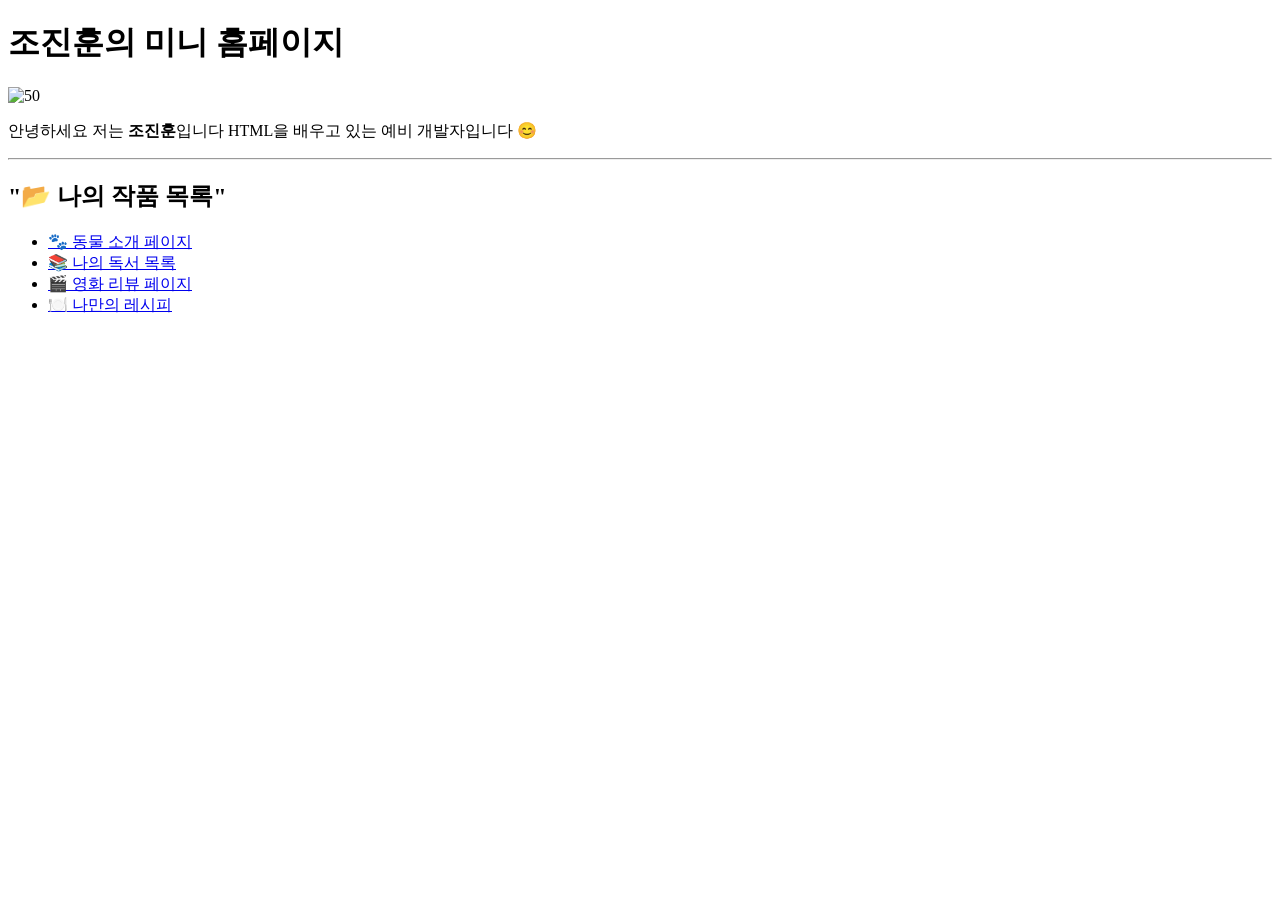
==== index.html @ 3d790200 "Add files via upload" ====
<!DOCTYPE html>
<html lang="en">
<head>
    <meta charset="UTF-8">
    <meta name="viewport" content="width=device-width, initial-scale=1.0">
    <title>Document</title>
</head>
<body>
    <div>
        <h1>조진훈의 미니 홈페이지</h1>
        <img src="https://encrypted-tbn0.gstatic.com/images?q=tbn:ANd9GcQQIaUbV78cNaJJB5K4fYdQEcxhrF8VolMSpg&s" 
        alt="50">
        <p>안녕하세요 저는 <strong>조진훈</strong>입니다
            HTML을 배우고 있는 예비 개발자입니다 😊
        </p>
        <hr>
        <h2>"📂 나의 작품 목록"</h2>
        <ul>
         <li> <a href="animal.html" target="_blank"> 🐾 동물 소개 페이지</a></li>
         <li><a href="book.html" target="_blank"> 📚 나의 독서 목록 </a></li>
         <li><a href="movie.html" target="_blank"> 🎬 영화 리뷰 페이지</a></li>
         <li> <a href="recipe.html" target="_blank"> 🍽️ 나만의 레시피 </a></li>
        </ul>
    </div>
</body>
</html>
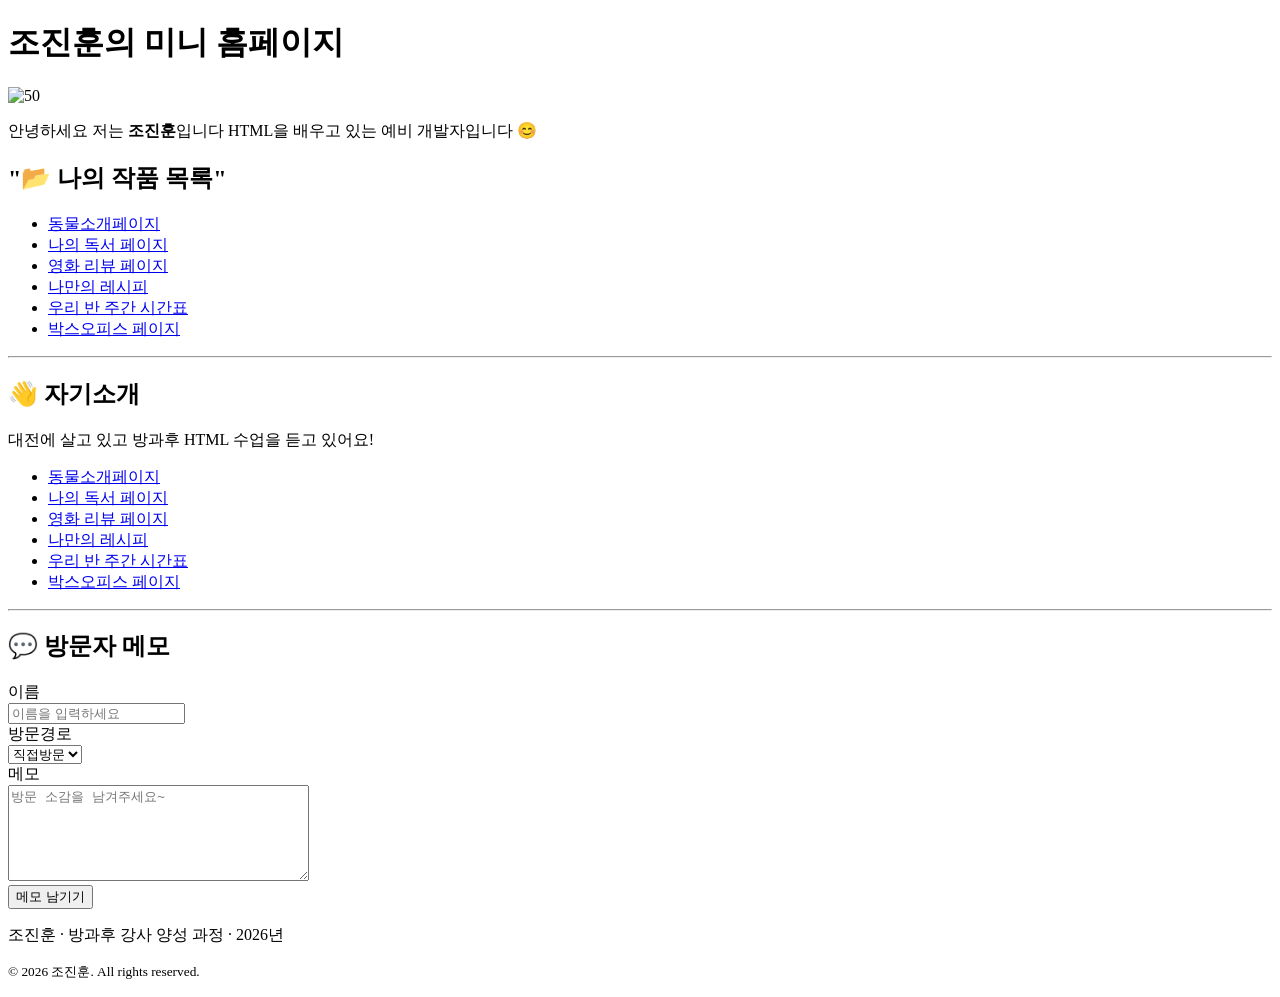
==== commit 66b369f8: "Update index.html" ====
--- a/index.html
+++ b/index.html
@@ -6,21 +6,73 @@
     <title>Document</title>
 </head>
 <body>
-    <div>
-        <h1>조진훈의 미니 홈페이지</h1>
-        <img src="https://encrypted-tbn0.gstatic.com/images?q=tbn:ANd9GcQQIaUbV78cNaJJB5K4fYdQEcxhrF8VolMSpg&s" 
-        alt="50">
-        <p>안녕하세요 저는 <strong>조진훈</strong>입니다
-            HTML을 배우고 있는 예비 개발자입니다 😊
-        </p>
+<header>
+            <h1>조진훈의 미니 홈페이지</h1>
+            <img src="https://encrypted-tbn0.gstatic.com/images?q=tbn:ANd9GcQQIaUbV78cNaJJB5K4fYdQEcxhrF8VolMSpg&s" 
+            alt="50">
+            <p>안녕하세요 저는 <strong>조진훈</strong>입니다
+                HTML을 배우고 있는 예비 개발자입니다 😊
+            </p>
+        </header>
+
+        <nav>
+         <h2>"📂 나의 작품 목록"</h2> 
+            <ul>
+                <li> <a href="animal.html"> 동물소개페이지</a> </li>
+                <li> <a href="book.html"> 나의 독서 페이지</a></li>
+                <li><a href="movie.html"> 영화 리뷰 페이지</a></li>
+                <li> <a href="recipe.html"> 나만의 레시피</a></li>
+                <li> <a href="timetable.html"> 우리 반 주간 시간표</a></li>
+                <li><a href="boxoffice.html"> 박스오피스 페이지</a></li>
+            </ul>
+    
+        </nav>
         <hr>
-        <h2>"📂 나의 작품 목록"</h2>
+
+      <main>
+          <section>
+                <h2>👋 자기소개</h2>
+                <p>대전에 살고 있고 방과후 HTML 수업을 듣고 있어요!</p>
+    
+          </section>
+            <section>
+     
+      
         <ul>
-         <li> <a href="animal.html" target="_blank"> 🐾 동물 소개 페이지</a></li>
-         <li><a href="book.html" target="_blank"> 📚 나의 독서 목록 </a></li>
-         <li><a href="movie.html" target="_blank"> 🎬 영화 리뷰 페이지</a></li>
-         <li> <a href="recipe.html" target="_blank"> 🍽️ 나만의 레시피 </a></li>
-        </ul>
-    </div>
+                    <li> <a href="animal.html"> 동물소개페이지</a> </li>
+                    <li> <a href="book.html"> 나의 독서 페이지</a></li>
+                    <li><a href="movie.html"> 영화 리뷰 페이지</a></li>
+                    <li> <a href="recipe.html"> 나만의 레시피</a></li>
+                    <li> <a href="timetable.html"> 우리 반 주간 시간표</a></li>
+                    <li><a href="boxoffice.html"> 박스오피스 페이지</a></li>
+                </ul>
+            <hr>
+    
+    
+                <h2> 💬 방문자 메모</h2>
+                <form>
+                    <label for=""> 이름</label><br>
+                    <input type="text"  placeholder="이름을 입력하세요" > <br>
+                    <label for=""> 방문경로</label> <br>
+                    <select>
+                        <option value=""> 직접방문</option>
+                        <option value="">검색 </option>
+                        <option value=""> 추천 </option>
+                    </select> <br>
+                    <label for=""> 메모</label> <br>
+                   <textarea name="" id="" cols="35" rows="6" placeholder="방문 소감을 남겨주세요~" ></textarea> <br>
+        <button type="submit"> 메모 남기기 </button>
+                </form>
+      </section> 
+                
+      </main>
+            
+   <footer>
+
+         <p>조진훈 · 방과후 강사 양성 과정 · 2026년</p>
+         <p><span><small>© 2026 조진훈. All rights reserved.</small></span></p>
+    
+   </footer
+oter>
 </body>
-</html>+</html>
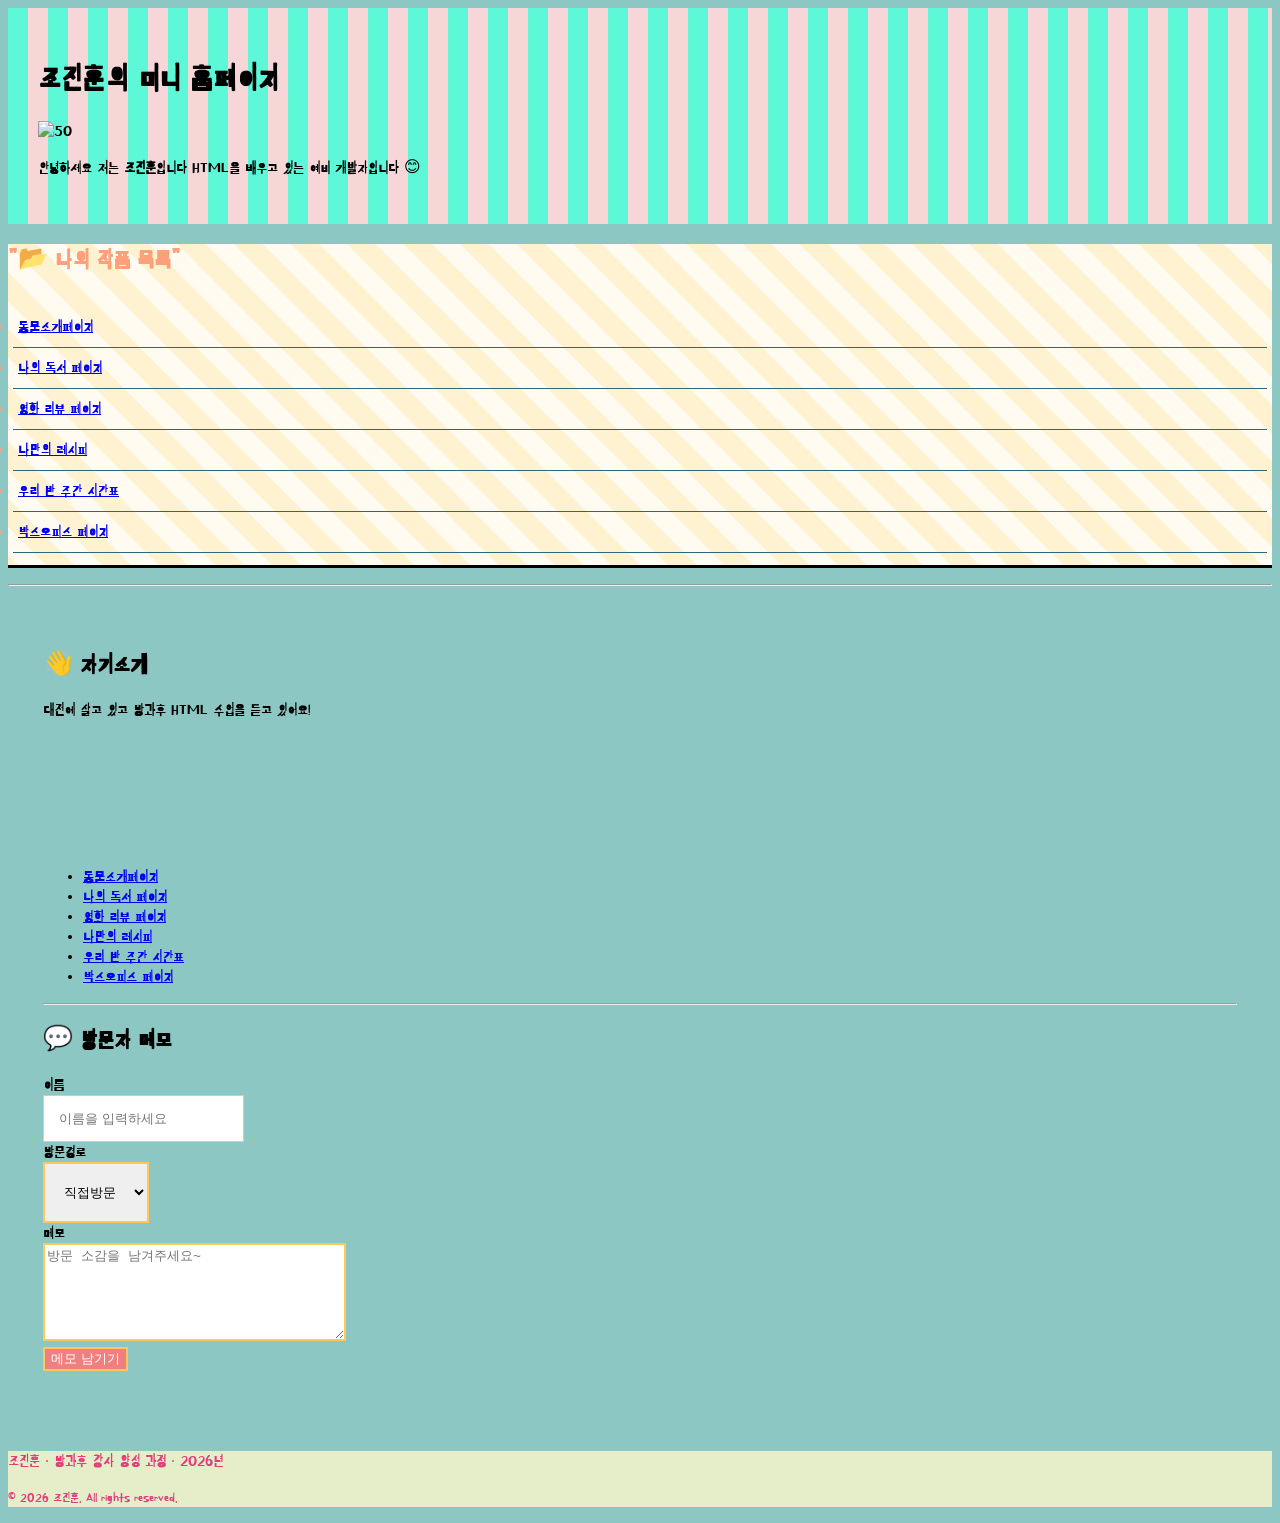
==== commit 8c3c66fb: "Update index.html" ====
--- a/index.html
+++ b/index.html
@@ -3,10 +3,21 @@
 <head>
     <meta charset="UTF-8">
     <meta name="viewport" content="width=device-width, initial-scale=1.0">
-    <title>Document</title>
+    <title>mianpage</title>
+
+<!--  index.html 에 css/style.css 를 외부 연결하세요. 구글 폰트를 사용한다면 CSS 링크보다 위에 배치하세요 -->
+
+<link rel="stylesheet" href="css/index.css">
+
+
+<link rel="preconnect" href="https://fonts.googleapis.com">
+<link rel="preconnect" href="https://fonts.gstatic.com" crossorigin>
+<link href="https://fonts.googleapis.com/css2?family=Kirang+Haerang&display=swap" rel="stylesheet">
+
 </head>
 <body>
-<header>
+
+        <header>
             <h1>조진훈의 미니 홈페이지</h1>
             <img src="https://encrypted-tbn0.gstatic.com/images?q=tbn:ANd9GcQQIaUbV78cNaJJB5K4fYdQEcxhrF8VolMSpg&s" 
             alt="50">
@@ -17,7 +28,7 @@
 
         <nav>
          <h2>"📂 나의 작품 목록"</h2> 
-            <ul>
+            <ul class="cho">
                 <li> <a href="animal.html"> 동물소개페이지</a> </li>
                 <li> <a href="book.html"> 나의 독서 페이지</a></li>
                 <li><a href="movie.html"> 영화 리뷰 페이지</a></li>
@@ -38,7 +49,7 @@
             <section>
      
       
-        <ul>
+        <ul >
                     <li> <a href="animal.html"> 동물소개페이지</a> </li>
                     <li> <a href="book.html"> 나의 독서 페이지</a></li>
                     <li><a href="movie.html"> 영화 리뷰 페이지</a></li>
@@ -72,7 +83,7 @@
          <p>조진훈 · 방과후 강사 양성 과정 · 2026년</p>
          <p><span><small>© 2026 조진훈. All rights reserved.</small></span></p>
     
-   </footer
-oter>
+   </footer>
+
 </body>
 </html>
--- a/css/index.css
+++ b/css/index.css
@@ -0,0 +1,96 @@
+/* header 영역에 background-color 또는 스트라이프 패턴을 적용하고, padding으로 내부 여백을 충분히 주세요 */
+
+
+header {background-image: linear-gradient(90deg, #5df8d8 25%, #f6d6d6 25%, #f6d6d6 50%, #5df8d8 50%, #5df8d8 75%, #f6d6d6 75%, #f6d6d6 100%);
+background-size: 80.00px 80.00px;
+padding: 30px;
+}
+
+
+
+/* nav 안의 링크들에 text-decoration: none 과 color를 설정해서 메뉴처럼 보이게 하세요*/
+
+
+nav {
+    text-decoration: none;
+    color: lightsalmon;
+    background-image: linear-gradient(45deg, #fff2d0 25%, #fffbf1 25%, #fffbf1 50%, #fff2d0 50%, #fff2d0 75%, #fffbf1 75%, #fffbf1 100%);
+background-size: 56.57px 56.57px; ;
+}
+
+
+
+/* main 안의 section 들에 padding과 margin-bottom을 적용해서 섹션 사이 여백을 만드세요 
+페이지 전체에서 사용하는 주요 색상 3가지를 정하고 일관성 있게 적용하세요
+(예: 포인트색 · 배경색 · 텍스트색)   구글 폰트를 연결해서 body 전체에 적용하고, 제목(h1)에는 본문과 다른 font-weight를 주세요
+*/
+
+
+body {background-color: #8CC7C4; 
+    color: #000;  
+    font-family: "Kirang Haerang", system-ui;
+  font-weight: 400;
+  font-style: normal;
+}
+
+
+
+h1 {font-weight: bold;}
+
+
+
+
+section {
+    padding: 35px;
+margin-bottom: 45px;
+}
+
+
+/* 작품 목록 ul li 에 border-bottom을 설정해서 리스트 구분선을 만드세요 */
+
+.cho {
+    border-bottom: 3.5px solid #000;
+    padding: 12px 5px;
+}
+
+
+.cho li {border-bottom: 1px solid #2C687B;
+padding: 10px 5px;
+}
+
+
+
+/* button 에 background-color, color, padding, border 를 적용해서 버튼 스타일을 만드세요 */
+
+
+input {border: 1.5px solid #FFC85C;
+padding: 15px;
+}
+
+
+select {border: 2px solid #FFC85C;
+padding: 20px 15px;
+}
+
+
+
+textarea {border: 2px solid #FFC85C;}
+
+
+
+
+/* button 에 background-color, color, padding, border 를 적용해서 버튼 스타일을 만드세요 */
+
+button {background-color: lightcoral;
+color: #fff;
+border: 2px solid #FFC85C;}
+
+
+
+/*  footer 에 background-color, color, text-align: center, padding을 적용하세요 */
+
+footer {background-color: #E6EEC9;
+    color: #E13F7C;   
+    text-align: center 
+    padding: 15px 5px
+}
